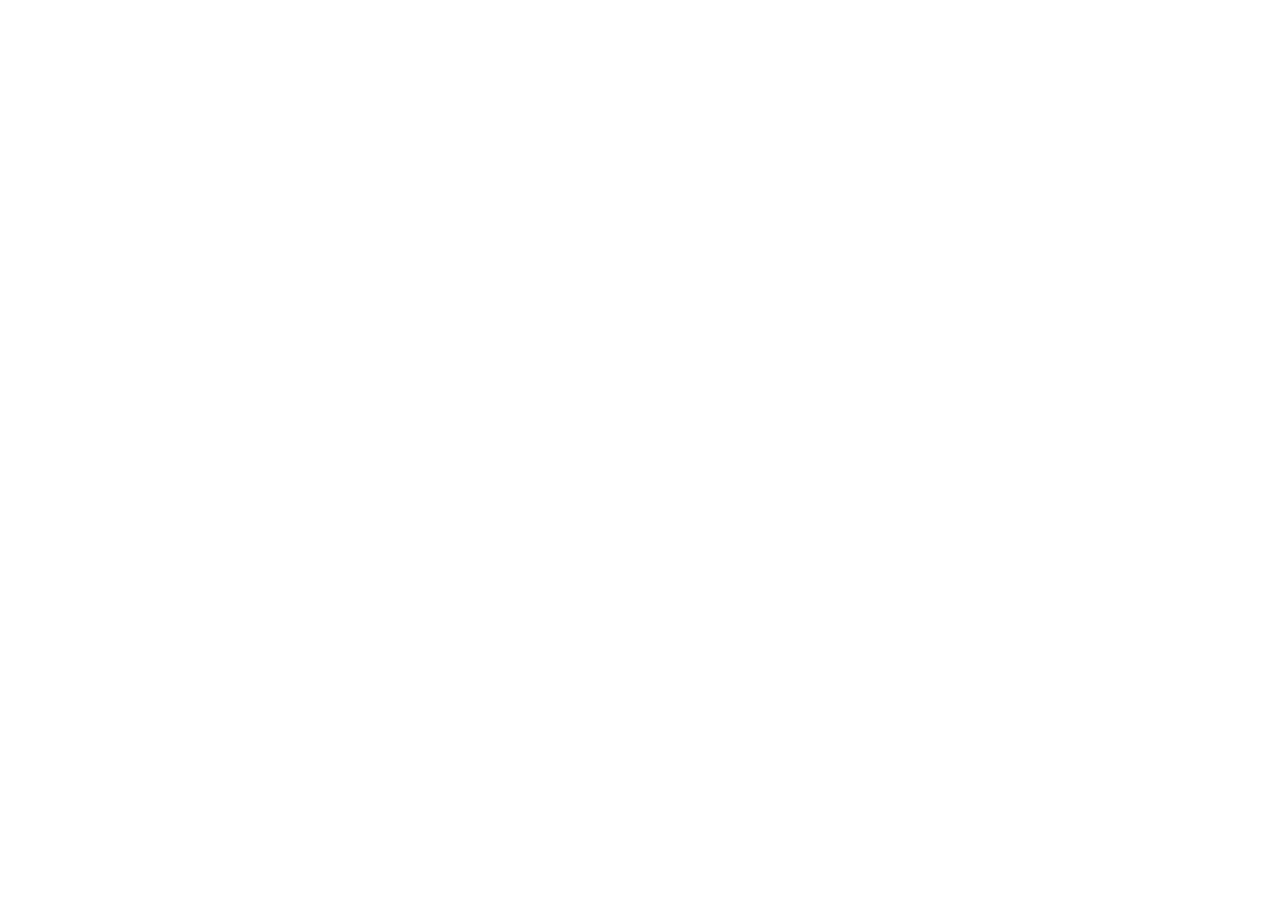
==== 02-Contador de Caracteres/index.html @ 8d1ad3bf "Creación contador caracteres" ====
<!DOCTYPE html>
<html lang="en">
<head>
    <meta charset="UTF-8">
    <meta name="viewport" content="width=device-width, initial-scale=1.0">
    <title>Contador Caracteres</title>
    <link rel="stylesheet" href="style.css">
</head>
<body>
    


    <script src="script.js"></script>
</body>
</html>
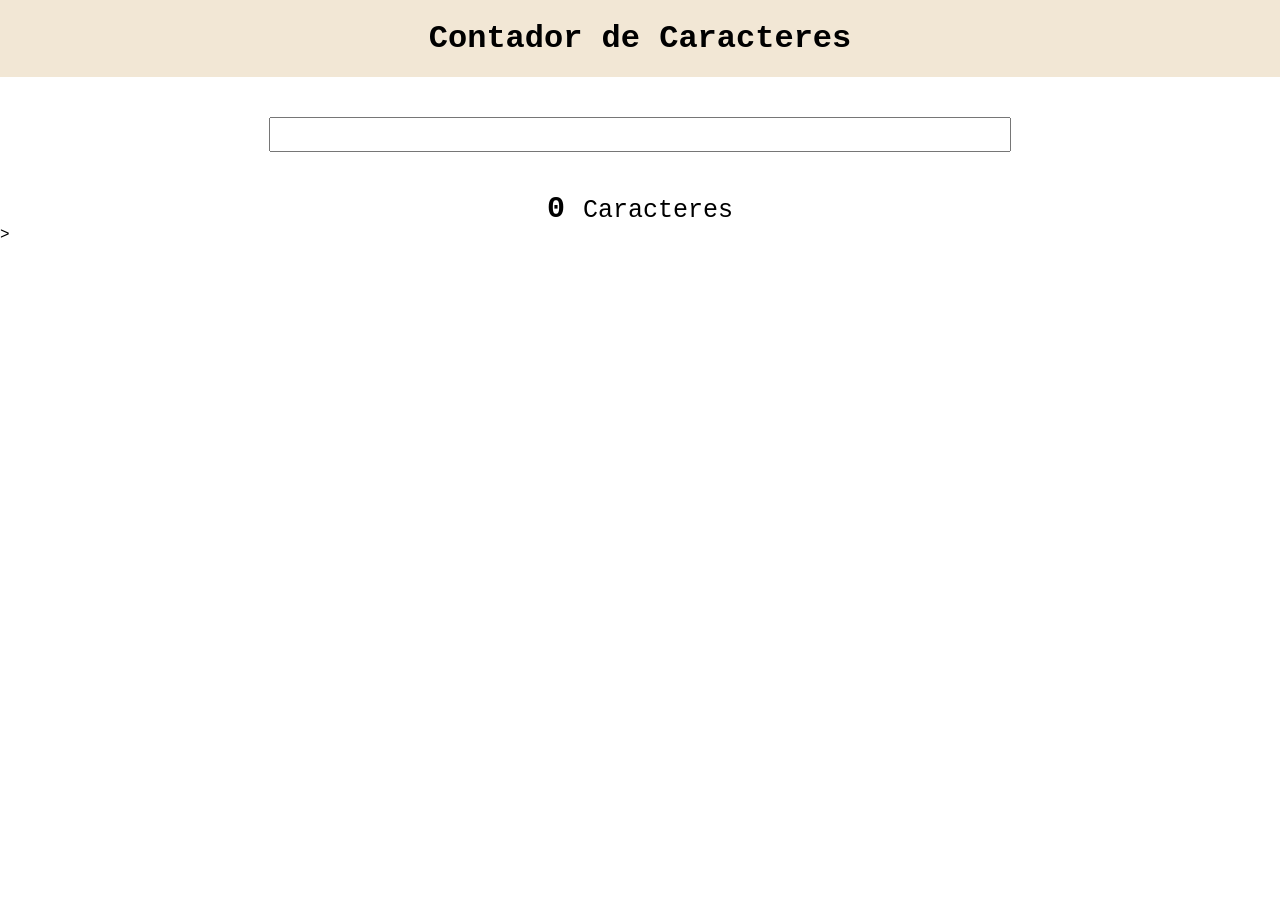
==== commit 7934842e: "Html y css básico" ====
--- a/02-Contador de Caracteres/index.html
+++ b/02-Contador de Caracteres/index.html
@@ -7,9 +7,19 @@
     <link rel="stylesheet" href="style.css">
 </head>
 <body>
-    
+    <header class="main_header">
+        <h1>Contador de Caracteres</h1>
+    </header>
+    <div class="container-body">
+        <div class="container-input">
+            <input class="input" type="text">
+        </div>
+        <div class="container-conteo">
+            <p>   <span class="numero-caracter">0 </span>Caracteres</p> 
+        </div>
+    </div>
 
 
     <script src="script.js"></script>
 </body>
-</html>+</html>>
--- a/02-Contador de Caracteres/style.css
+++ b/02-Contador de Caracteres/style.css
@@ -0,0 +1,40 @@
+*{
+    box-sizing: border-box;
+    padding: 0;
+    margin: 0;
+    font-family: 'Courier New', Courier, monospace;
+}
+
+.main_header{
+    background-color: #F2E7D5;
+    text-align: center;
+    padding: 20px;
+}
+
+.container-body{
+    display: flex;
+    flex-direction: column;
+}
+
+.container-input{
+    display: flex;
+    justify-content: center;
+    padding: 40px;
+}
+
+.input{
+    width: 58vw;
+    height: 35px;
+    padding: 4px;
+}
+
+.container-conteo{
+    display: flex;
+    justify-content: center;
+    font-size: 25px;
+}
+
+.numero-caracter{
+    font-size: 30px;
+    font-weight: 900;
+}
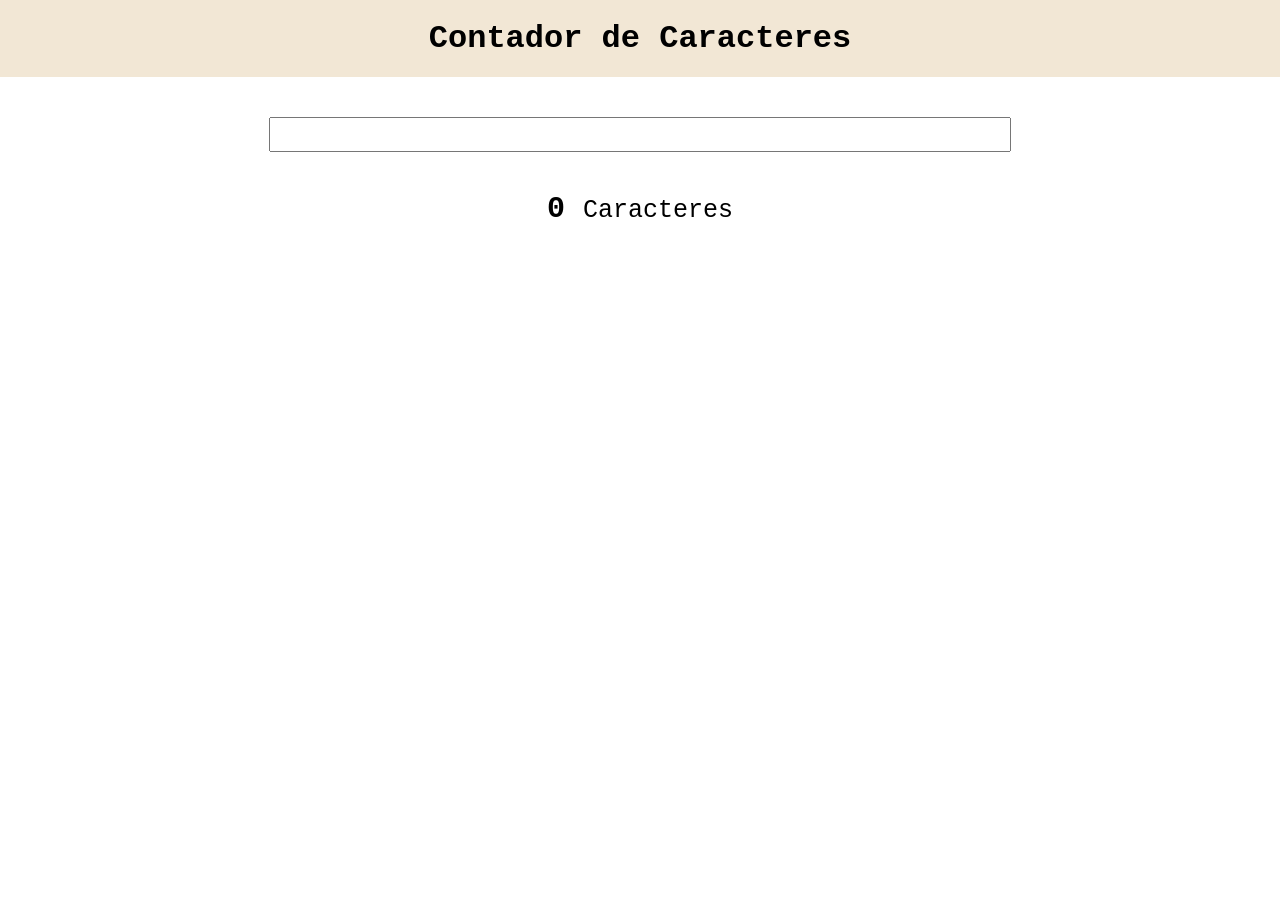
==== commit 86916935: "Proyecto 02 terminado" ====
--- a/02-Contador de Caracteres/index.html
+++ b/02-Contador de Caracteres/index.html
@@ -22,4 +22,4 @@
 
     <script src="script.js"></script>
 </body>
-</html>>+</html>
